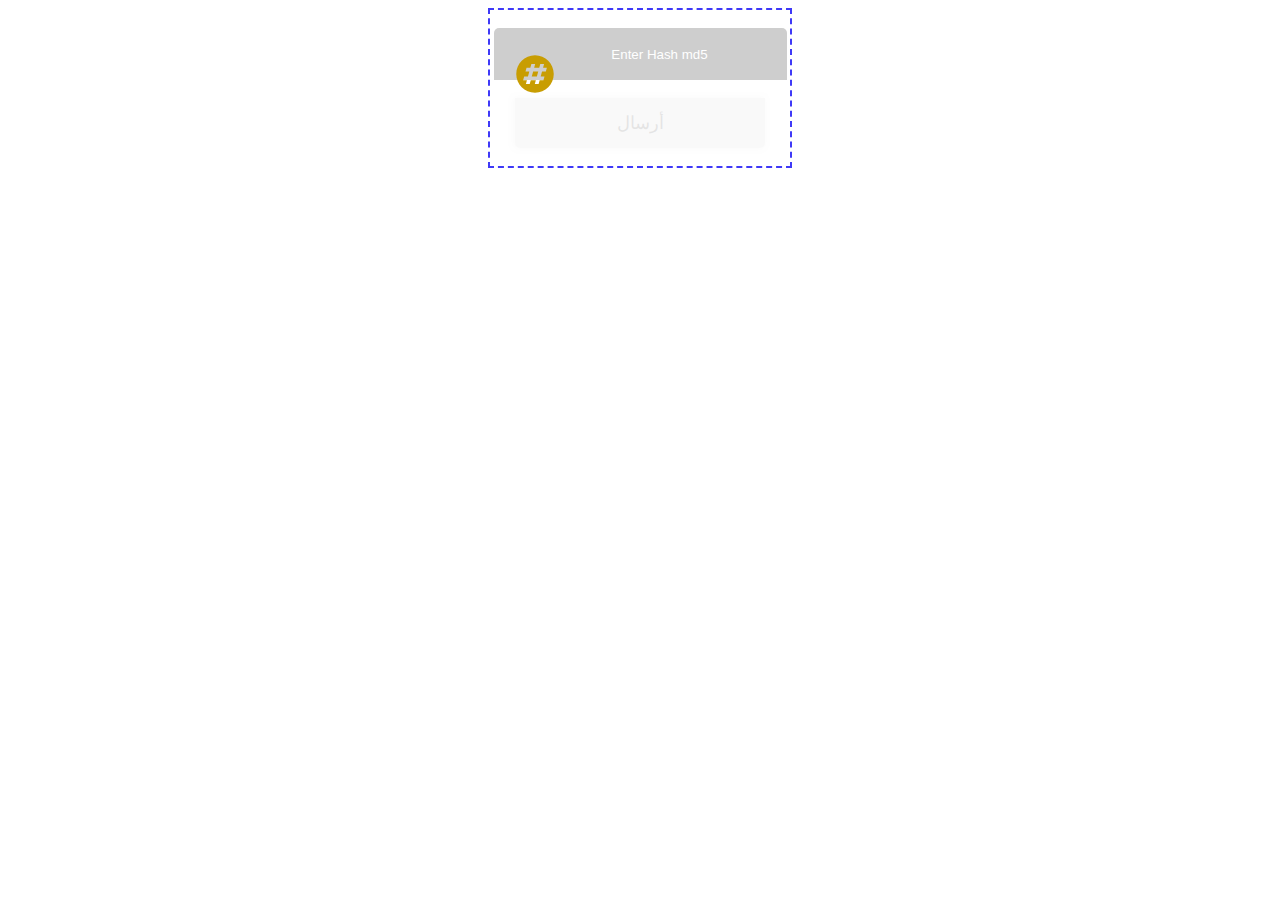
==== de.html @ 93127712 "Add files via upload" ====
<!DOCTYPE html>
<html>
<head>
<meta content='text/html; charset=UTF-8' http-equiv='Content-Type'/>
<meta content='width=device-width, initial-scale=1' name='viewport'/>
<link href='http://www.nitrxgen.net' rel='dns-prefetch'/>
<!-- created by Ahmed Nassif anhhacker.blogspot.com -->
<style>
.main_2022{
display:block;
margin:auto;
padding:auto;
border:2px dashed #3f39f7;
width:300px;
}
div#button{
color:#000;
width:250px;
height:50px;
box-shadow:rgba(0, 0, 0, 0.2) -1px 0px 6px;
font-size:18px;
margin:auto;
line-height:50px;
border-bottom-left-radius:5px;
border-bottom-right-radius:5px;
text-align:center;
background-color:#CECECE;
opacity:.1;
}
#hash{
display:block;
margin:auto;
padding:auto;
padding-left:41px;
border:none;
outline:none;
color:#fff;
border-top-left-radius:5px;
border-top-right-radius:5px;
width:250px;
height:50px;
background-color:#CECECE;
}
#hash::-webkit-input-placeholder{
text-align:center;
color:#ffffff;
}
#hash:-ms-input-placeholder { /* IE 10+ */
text-align:center;
color:#ffffff;
}
#hash::-moz-placeholder { /* Firefox 19+ */
text-align:center;
color:#ffffff;
}
#hash:-moz-placeholder { /* Firefox 4 - 18 */
text-align:center;
color:#ffffff;
}
#error{
display:none;
color:#fff;
margin:auto;
text-align:center;
background-color:rgba(255, 0, 0, .5);
border:1px solid rgb(255, 0, 0);
border-radius:10px;
width:200px;
height:40px;
line-height:40px;
margin-bottom:5px;
}
#spinner{
display:none;
backgrond:none;
border-radius:50%;
width:30px;
height:30px;
border:4px solid #aaa;
border-right-color:3f39f7;
margin-top:-42.5px;
margin-left:30px;
animation: rotate .5s infinite;
}
@keyframes rotate{
    0{ transform: rotate(0deg) }
    100% { transform: rotate(360deg) }
}
#dehash{
display:none;
margin:auto;
padding:auto;
font-size:18px;
margin-top:10px;
padding-right:5px;
border-radius:4px;
width:260px;
height:45px;
border:1px solid #eee;
}
</style>
</head>
<body>
<div class='main_2022' dir='rtl' lang='ar'>
<br/>
<div id='error'></div>
<input dir='ltr' id='hash' placeholder='Enter Hash md5'/>
<div dir='ltr'>
<svg style='width:40px;margin-top:-45px;margin-left:25px' xmlns="http://www.w3.org/2000/svg" viewBox="0 0 64 64" enable-background="new 0 0 64 64"><path d="m26.842 36h8.137l2.179-8h-8.137z" fill="#C89D02"/><path d="M32,2C15.432,2,2,15.432,2,32s13.432,30,30,30s30-13.432,30-30S48.568,2,32,2z M49.365,28h-6.104l-2.18,8h6.102l-1.635,6
		h-6.104l-1.635,6h-6.104l1.637-6h-8.139l-1.635,6h-6.104l1.637-6H13l1.635-6h6.104l2.18-8h-6.102l1.635-6h6.102l1.637-6h6.102
		l-1.635,6h8.137l1.637-6h6.102l-1.635,6H51L49.365,28z" fill="#C89D02"/></svg>
</div>
<div id="button">أرسال</div>
<div dir='ltr'><div id='spinner'></div></div>
<div id='dehash'></div>
<br/>
</div>
<script>
var hash=document.getElementById('hash');
function check(){
if(hash.value.length>0){
if((hash.value.length==32)&&(hash.value.indexOf(' ')<0)){
document.getElementById('error').style.display='none';
document.getElementById('button').style.background='none';
document.getElementById('button').style.opacity='1';
const p=document.querySelectorAll('#button');
for (var i = 0;i<p.length; i++) {
p[i].addEventListener('mouseover', function() {
document.getElementById('spinner').style.display='block';
document.getElementById('button').innerHTML='الرجاء الانتظار لحظة…';
var s='النتيجة:';
document.getElementById('dehash').innerHTML=s+'<iframe style="border:none;height:30px;width:200px;font-size:18px;margin-bottom:-10px;margin-top:5px;" src="http://www.nitrxgen.net/md5db/'+hash.value+'"></iframe>';
setTimeout(function(){
document.getElementById('spinner').style.display='none';
document.getElementById('button').innerHTML='أرسال';
document.getElementById('dehash').style.display='block';},
7000)
 });
}
}else{
document.getElementById('dehash').style.display='none';
document.getElementById('button').style.backgroundColor='#CECECE';
document.getElementById('button').style.opacity='0.1';
document.getElementById('error').style.display='block';
document.getElementById('error').innerHTML='يرجى ادخال hash md5';
}
}else{
document.getElementById('dehash').style.display='none';
document.getElementById('button').style.backgroundColor='#CECECE';
document.getElementById('button').style.opacity='0.1';
document.getElementById('error').style.display='none';
document.getElementById('error').innerHTML='';
}
setTimeout('check()',0);
}
check()
</script>
</body>
</html>
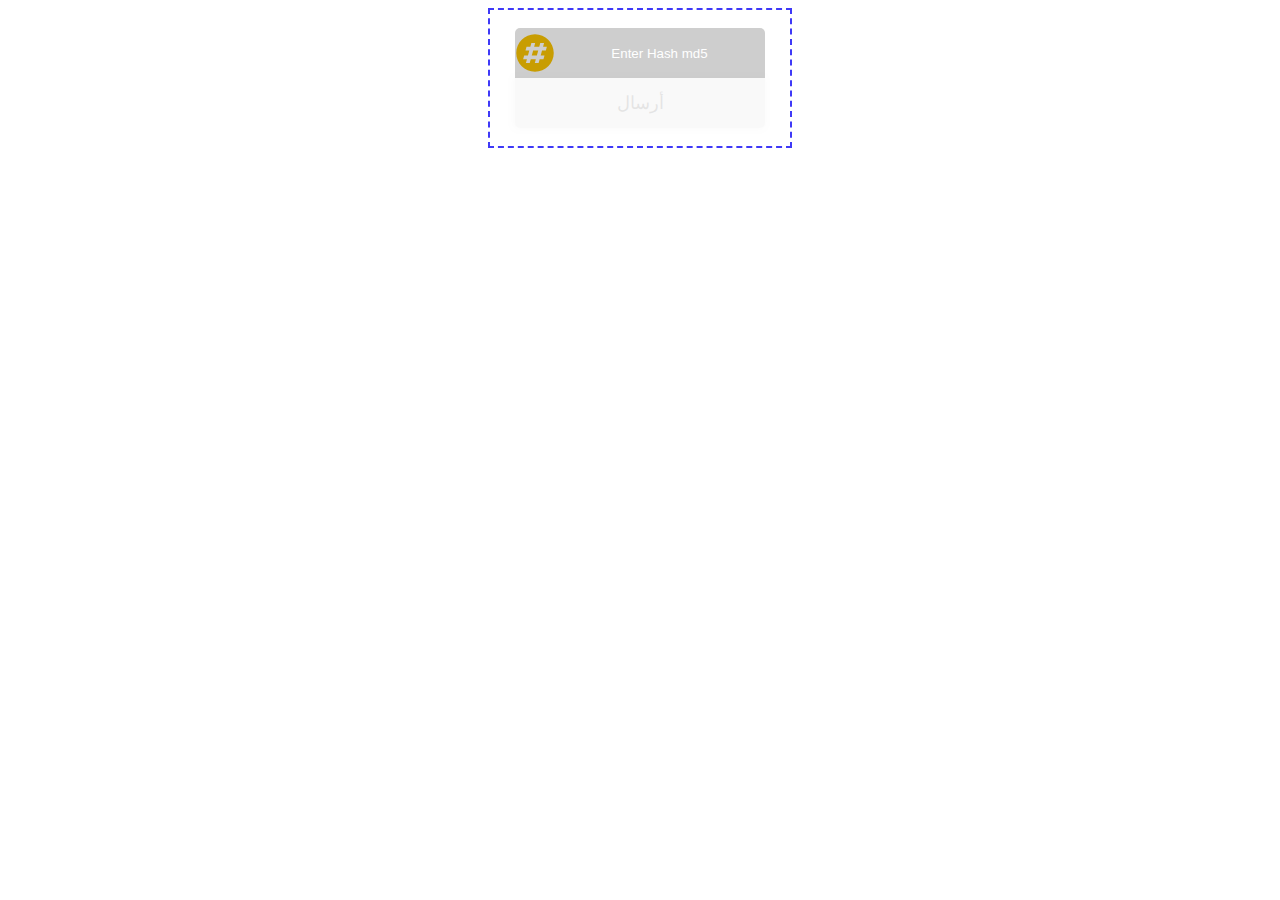
==== commit d87dfd7b: "Update de.html" ====
--- a/de.html
+++ b/de.html
@@ -1,4 +1,3 @@
-<!DOCTYPE html>
 <html>
 <head>
 <meta content='text/html; charset=UTF-8' http-equiv='Content-Type'/>
@@ -156,4 +155,4 @@
 check()
 </script>
 </body>
-</html>+</html>
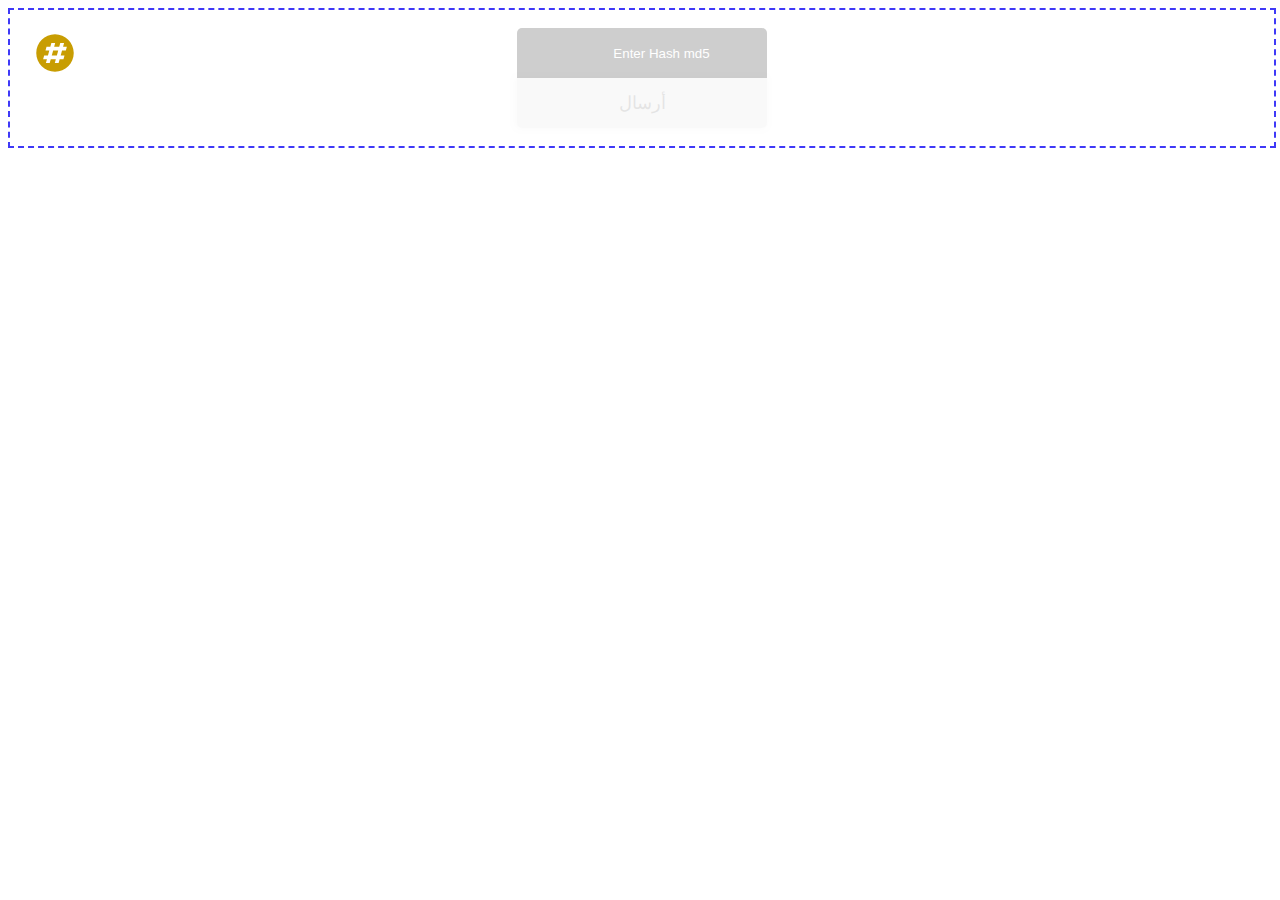
==== commit 310050fe: "Update de.html" ====
--- a/de.html
+++ b/de.html
@@ -10,7 +10,7 @@
 margin:auto;
 padding:auto;
 border:2px dashed #3f39f7;
-width:300px;
+width:100%;
 }
 div#button{
 color:#000;
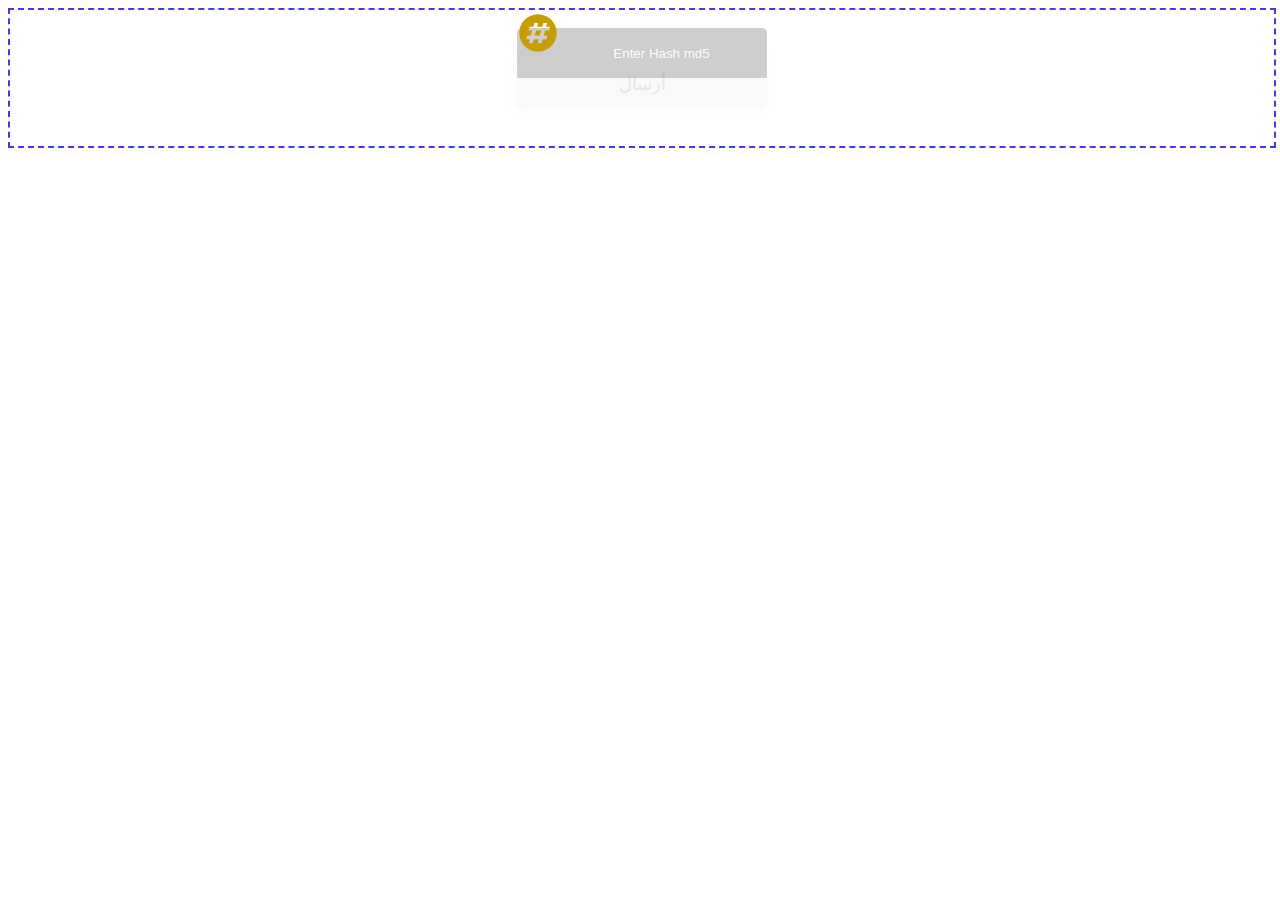
==== commit d117d91e: "Update de.html" ====
--- a/de.html
+++ b/de.html
@@ -12,13 +12,16 @@
 border:2px dashed #3f39f7;
 width:100%;
 }
-div#button{
+button#button{
+border:none;
+outline:none;
 color:#000;
 width:250px;
 height:50px;
 box-shadow:rgba(0, 0, 0, 0.2) -1px 0px 6px;
 font-size:18px;
 margin:auto;
+margin-top:-20px;
 line-height:50px;
 border-bottom-left-radius:5px;
 border-bottom-right-radius:5px;
@@ -78,11 +81,14 @@
 border:4px solid #aaa;
 border-right-color:3f39f7;
 margin-top:-42.5px;
-margin-left:30px;
-animation: rotate .5s infinite;
+margin-left:3px;
+animation: rotate .6s infinite;
 }
 @keyframes rotate{
-    0{ transform: rotate(0deg) }
+    0%     { transform: rotate(0deg) }
+    25%   { transform: rotate(90deg) }
+    50%   { transform: rotate(180deg) }
+    75%    { transform: rotate(270deg) }
     100% { transform: rotate(360deg) }
 }
 #dehash{
@@ -103,14 +109,14 @@
 <div class='main_2022' dir='rtl' lang='ar'>
 <br/>
 <div id='error'></div>
-<input dir='ltr' id='hash' placeholder='Enter Hash md5'/>
-<div dir='ltr'>
-<svg style='width:40px;margin-top:-45px;margin-left:25px' xmlns="http://www.w3.org/2000/svg" viewBox="0 0 64 64" enable-background="new 0 0 64 64"><path d="m26.842 36h8.137l2.179-8h-8.137z" fill="#C89D02"/><path d="M32,2C15.432,2,2,15.432,2,32s13.432,30,30,30s30-13.432,30-30S48.568,2,32,2z M49.365,28h-6.104l-2.18,8h6.102l-1.635,6
+<div dir='ltr' style='width:250px;height:100px;margin:auto;'>
+<input id='hash' placeholder='Enter Hash md5'/>
+<svg style='width:40px;margin-top:-45px;margin-left:1px;position:relative;top:-20px;' xmlns="http://www.w3.org/2000/svg" viewBox="0 0 64 64" enable-background="new 0 0 64 64"><path d="m26.842 36h8.137l2.179-8h-8.137z" fill="#C89D02"/><path d="M32,2C15.432,2,2,15.432,2,32s13.432,30,30,30s30-13.432,30-30S48.568,2,32,2z M49.365,28h-6.104l-2.18,8h6.102l-1.635,6
 		h-6.104l-1.635,6h-6.104l1.637-6h-8.139l-1.635,6h-6.104l1.637-6H13l1.635-6h6.104l2.18-8h-6.102l1.635-6h6.102l1.637-6h6.102
 		l-1.635,6h8.137l1.637-6h6.102l-1.635,6H51L49.365,28z" fill="#C89D02"/></svg>
+<button dir='rtl' id="button">أرسال</button>
+<div dir='ltr'><div id='spinner'></div></div>
 </div>
-<div id="button">أرسال</div>
-<div dir='ltr'><div id='spinner'></div></div>
 <div id='dehash'></div>
 <br/>
 </div>
@@ -122,9 +128,7 @@
 document.getElementById('error').style.display='none';
 document.getElementById('button').style.background='none';
 document.getElementById('button').style.opacity='1';
-const p=document.querySelectorAll('#button');
-for (var i = 0;i<p.length; i++) {
-p[i].addEventListener('mouseover', function() {
+document.getElementById('button').onclick=function(){
 document.getElementById('spinner').style.display='block';
 document.getElementById('button').innerHTML='الرجاء الانتظار لحظة…';
 var s='النتيجة:';
@@ -134,7 +138,6 @@
 document.getElementById('button').innerHTML='أرسال';
 document.getElementById('dehash').style.display='block';},
 7000)
- });
 }
 }else{
 document.getElementById('dehash').style.display='none';
@@ -150,7 +153,7 @@
 document.getElementById('error').style.display='none';
 document.getElementById('error').innerHTML='';
 }
-setTimeout('check()',0);
+setTimeout('check()', 100);
 }
 check()
 </script>
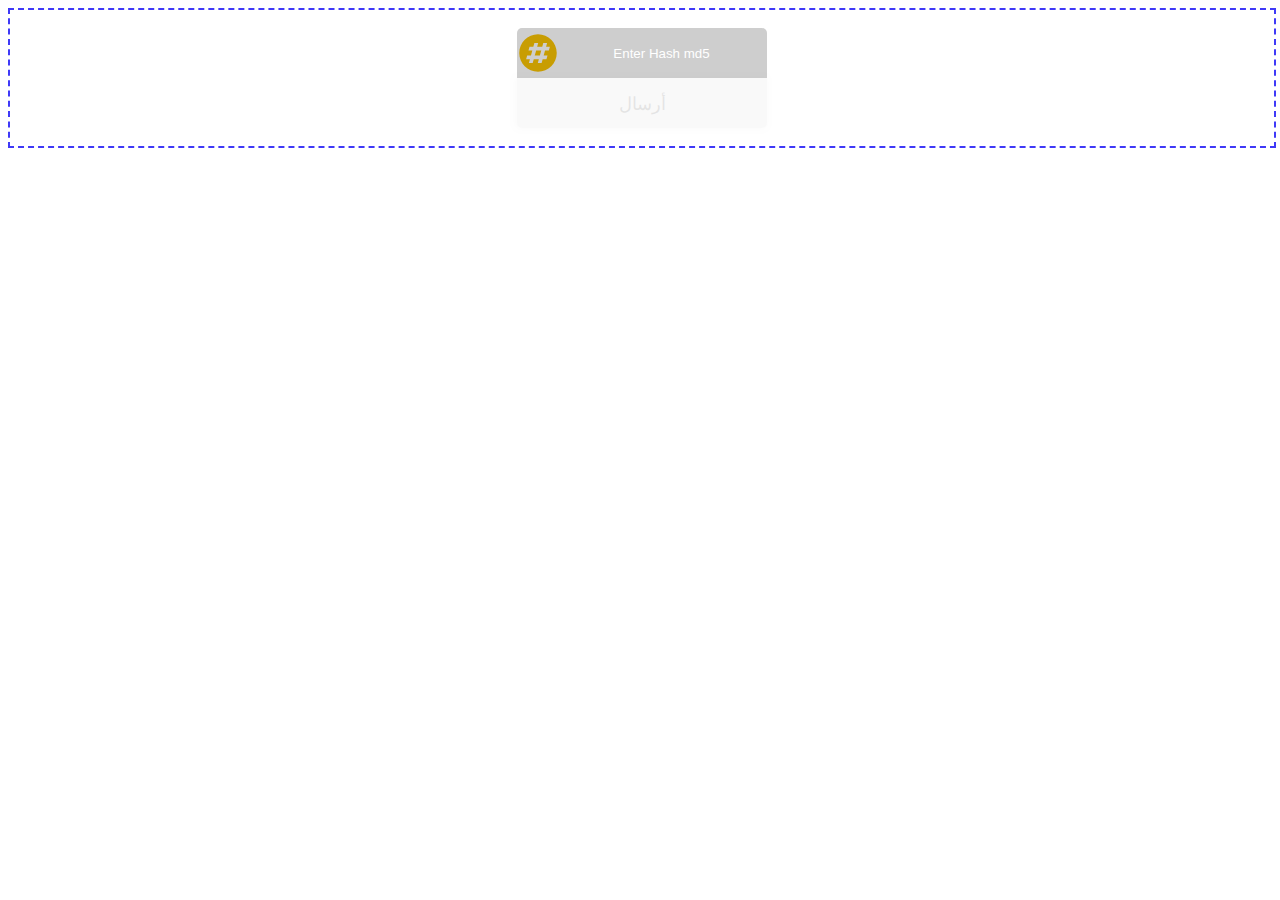
==== commit 6e0948c7: "Update de.html" ====
--- a/de.html
+++ b/de.html
@@ -21,7 +21,7 @@
 box-shadow:rgba(0, 0, 0, 0.2) -1px 0px 6px;
 font-size:18px;
 margin:auto;
-margin-top:-20px;
+position:relative;top:-40px;
 line-height:50px;
 border-bottom-left-radius:5px;
 border-bottom-right-radius:5px;
@@ -111,7 +111,7 @@
 <div id='error'></div>
 <div dir='ltr' style='width:250px;height:100px;margin:auto;'>
 <input id='hash' placeholder='Enter Hash md5'/>
-<svg style='width:40px;margin-top:-45px;margin-left:1px;position:relative;top:-20px;' xmlns="http://www.w3.org/2000/svg" viewBox="0 0 64 64" enable-background="new 0 0 64 64"><path d="m26.842 36h8.137l2.179-8h-8.137z" fill="#C89D02"/><path d="M32,2C15.432,2,2,15.432,2,32s13.432,30,30,30s30-13.432,30-30S48.568,2,32,2z M49.365,28h-6.104l-2.18,8h6.102l-1.635,6
+<svg style='width:40px;position:relative;top:-45px;margin-left:1px;' xmlns="http://www.w3.org/2000/svg" viewBox="0 0 64 64" enable-background="new 0 0 64 64"><path d="m26.842 36h8.137l2.179-8h-8.137z" fill="#C89D02"/><path d="M32,2C15.432,2,2,15.432,2,32s13.432,30,30,30s30-13.432,30-30S48.568,2,32,2z M49.365,28h-6.104l-2.18,8h6.102l-1.635,6
 		h-6.104l-1.635,6h-6.104l1.637-6h-8.139l-1.635,6h-6.104l1.637-6H13l1.635-6h6.104l2.18-8h-6.102l1.635-6h6.102l1.637-6h6.102
 		l-1.635,6h8.137l1.637-6h6.102l-1.635,6H51L49.365,28z" fill="#C89D02"/></svg>
 <button dir='rtl' id="button">أرسال</button>
